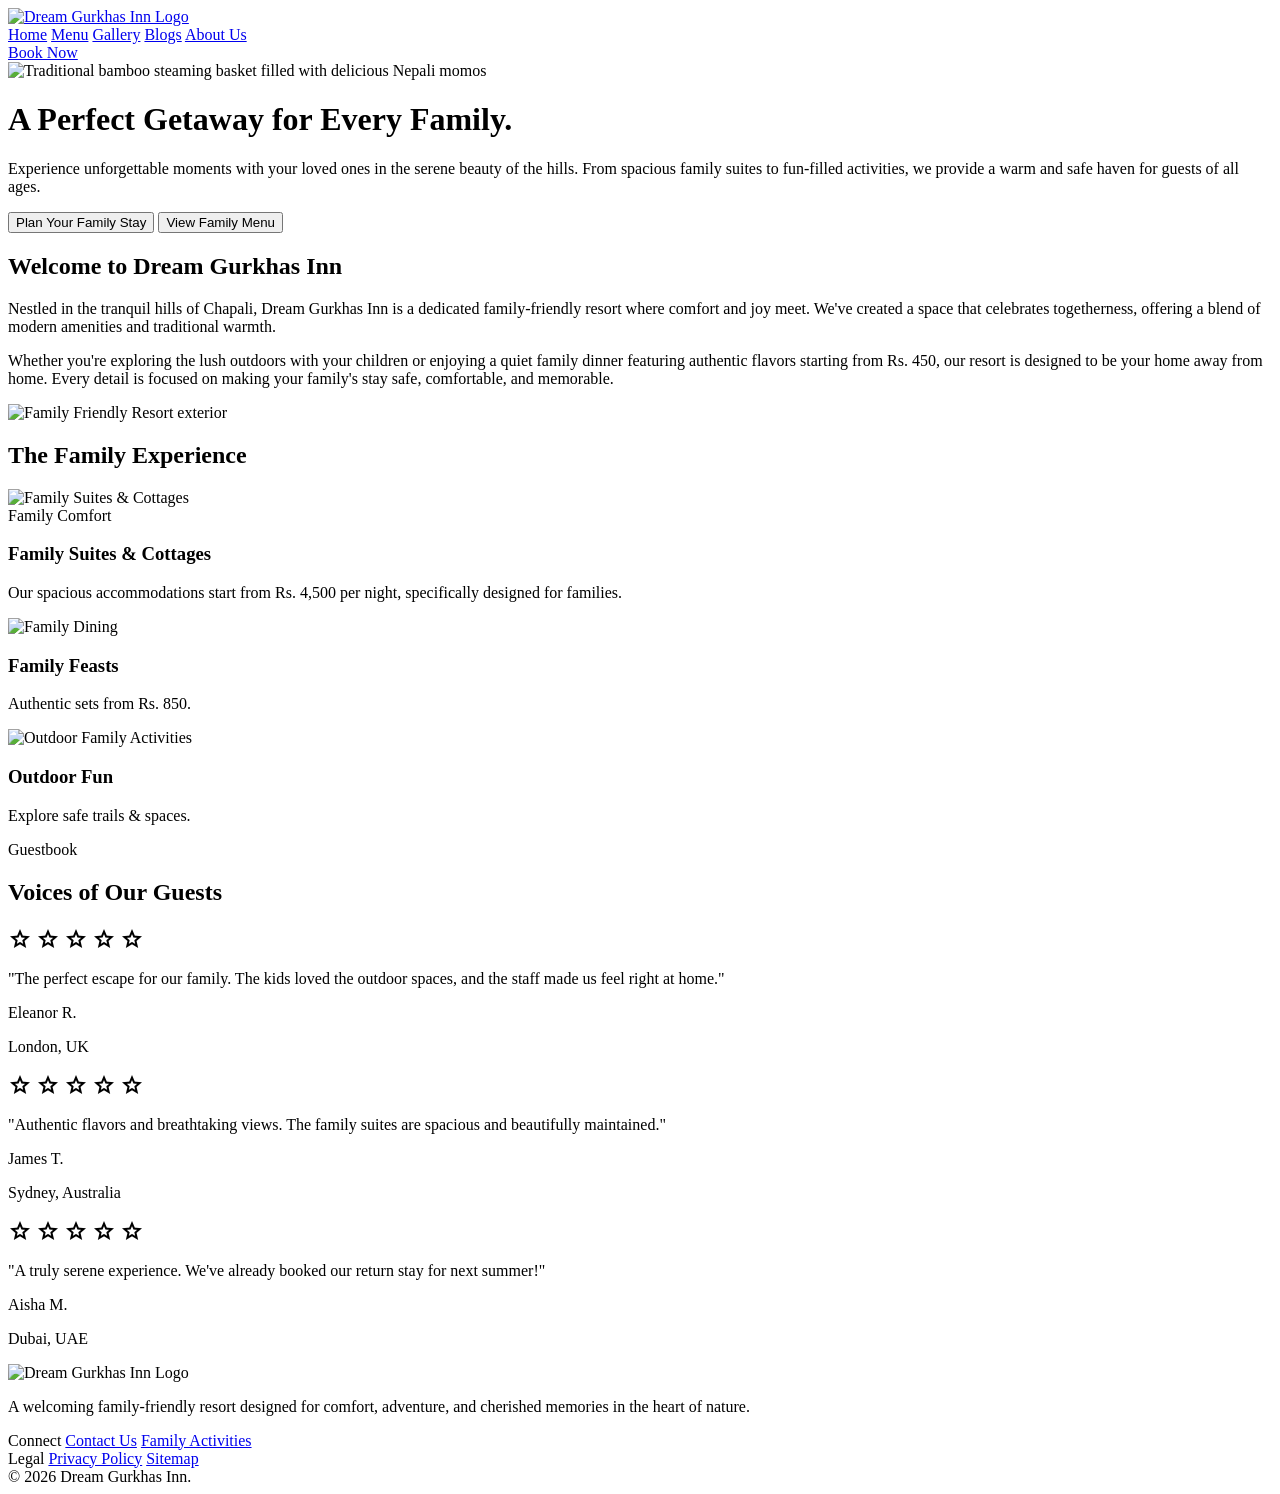
==== index.html @ 06b35e92 "Add files via upload" ====
<!DOCTYPE html><html class="light" lang="en"><head>
<meta name="viewport" content="width=device-width, initial-scale=1.0">
<meta charset="utf-8">
<meta content="width=device-width, initial-scale=1.0" name="viewport">
<title>Dream Gurkhas Inn - Family Friendly Resort</title>
<script src="https://cdn.tailwindcss.com?plugins=forms,container-queries"></script>
<link href="https://fonts.googleapis.com/css2?family=Material+Symbols+Outlined:wght,FILL@100..700,0..1&amp;display=swap" rel="stylesheet">
<link href="https://fonts.googleapis.com/css2?family=Noto+Serif:ital,wght@0,400..800;1,400..800&amp;family=Plus+Jakarta+Sans:ital,wght@0,200..800;1,200..800&amp;display=swap" rel="stylesheet">
<script id="tailwind-config">
  tailwind.config = {
    darkMode: "class",
    theme: {
      extend: {
        "colors": {
                "on-error": "#ffffff",
                "on-tertiary": "#ffffff",
                "secondary-fixed": "#94f990",
                "primary-container": "#1b1b1b",
                "outline": "#7e7576",
                "outline-variant": "#cfc4c5",
                "surface-variant": "#e2e2e2",
                "secondary-fixed-dim": "#78dc77",
                "secondary": "#2E7D32",
                "surface-container": "#eeeeee",
                "surface-bright": "#f9f9f9",
                "tertiary": "#000000",
                "surface-dim": "#dadada",
                "on-tertiary-fixed": "#0b2013",
                "surface-tint": "#2E7D32",
                "on-tertiary-container": "#728977",
                "tertiary-container": "#0b2013",
                "surface": "#f9f9f9",
                "on-primary": "#ffffff",
                "primary-fixed": "#e2e2e2",
                "surface-container-highest": "#e2e2e2",
                "inverse-primary": "#c6c6c6",
                "surface-container-lowest": "#ffffff",
                "on-secondary-fixed": "#002204",
                "on-primary-container": "#848484",
                "on-primary-fixed": "#1b1b1b",
                "on-surface-variant": "#4c4546",
                "on-tertiary-fixed-variant": "#364c3c",
                "on-secondary": "#ffffff",
                "error-container": "#ffdad6",
                "inverse-surface": "#2f3131",
                "on-error-container": "#93000a",
                "primary-fixed-dim": "#c6c6c6",
                "on-surface": "#1a1c1c",
                "on-secondary-fixed-variant": "#005313",
                "primary": "#000000",
                "brand-green": "#2E7D32",
                "background": "#f9f9f9",
                "surface-container-high": "#e8e8e8",
                "on-primary-fixed-variant": "#474747",
                "error": "#ba1a1a",
                "on-secondary-container": "#00731e",
                "surface-container-low": "#f3f3f3",
                "inverse-on-surface": "#f1f1f1",
                "tertiary-fixed-dim": "#b4cdb8",
                "tertiary-fixed": "#d0e9d4",
                "secondary-container": "#91f78e",
                "on-background": "#1a1c1c"
        },
        "borderRadius": {
                "DEFAULT": "0.125rem",
                "lg": "0.25rem",
                "xl": "0.5rem",
                "full": "0.75rem"
        },
        "spacing": {
                "gutter": "24px",
                "container-max": "1200px",
                "margin-desktop": "48px",
                "unit": "8px",
                "section-gap": "80px",
                "margin-mobile": "16px"
        },
        "fontFamily": {
                "body-lg": [
                        "Plus Jakarta Sans"
                ],
                "headline-lg-mobile": [
                        "Noto Serif"
                ],
                "headline-xl-mobile": [
                        "Noto Serif"
                ],
                "label-md": [
                        "Plus Jakarta Sans"
                ],
                "headline-xl": [
                        "Noto Serif"
                ],
                "headline-md": [
                        "Noto Serif"
                ],
                "body-md": [
                        "Plus Jakarta Sans"
                ],
                "headline-lg": [
                        "Noto Serif"
                ]
        },
        "fontSize": {
                "body-lg": [
                        "18px",
                        {
                                "lineHeight": "1.6",
                                "fontWeight": "400"
                        }
                ],
                "headline-lg-mobile": [
                        "28px",
                        {
                                "lineHeight": "1.3",
                                "fontWeight": "600"
                        }
                ],
                "headline-xl-mobile": [
                        "32px",
                        {
                                "lineHeight": "1.2",
                                "fontWeight": "700"
                        }
                ],
                "label-md": [
                        "14px",
                        {
                                "lineHeight": "1.2",
                                "letterSpacing": "0.05em",
                                "fontWeight": "600"
                        }
                ],
                "headline-xl": [
                        "48px",
                        {
                                "lineHeight": "1.2",
                                "letterSpacing": "-0.02em",
                                "fontWeight": "700"
                        }
                ],
                "headline-md": [
                        "24px",
                        {
                                "lineHeight": "1.4",
                                "fontWeight": "600"
                        }
                ],
                "body-md": [
                        "16px",
                        {
                                "lineHeight": "1.6",
                                "fontWeight": "400"
                        }
                ],
                "headline-lg": [
                        "32px",
                        {
                                "lineHeight": "1.3",
                                "fontWeight": "600"
                        }
                ]
        }
},
    },
  }
</script>
</head>
<body class="bg-surface-container-lowest text-on-background antialiased font-body-md text-body-md">
<!-- TopNavBar -->
<nav class="bg-surface-container-lowest/90 dark:bg-inverse-surface/90 backdrop-blur-md sticky top-0 w-full z-50 border-b border-outline-variant/30 shadow-sm dark:shadow-none">
<div class="flex justify-between items-center px-margin-mobile md:px-margin-desktop h-24 w-full max-w-container-max mx-auto gap-8">
<a class="flex items-center" href="index.html">
<img alt="Dream Gurkhas Inn Logo" class="h-20 w-auto object-contain" src="https://lh3.googleusercontent.com/aida-public/[base64]">
</a>
<div class="hidden md:flex items-center space-x-6 ml-auto">
<a class="text-brand-green border-b-2 border-brand-green pb-1 font-bold font-label-md text-label-md uppercase active:scale-95 transition-transform" href="index.html">Home</a>
<a class="text-on-surface-variant dark:text-on-surface px-2 font-label-md text-label-md uppercase hover:text-brand-green transition-colors duration-300 active:scale-95 transition-transform" href="menu.html">Menu</a>
<a class="text-on-surface-variant dark:text-on-surface px-2 font-label-md text-label-md uppercase hover:text-brand-green transition-colors duration-300 active:scale-95 transition-transform" href="gallery.html">Gallery</a>
<a class="text-on-surface-variant dark:text-on-surface px-2 font-label-md text-label-md uppercase hover:text-brand-green transition-colors duration-300 active:scale-95 transition-transform" href="blog.html">Blogs</a>
<a class="text-on-surface-variant dark:text-on-surface px-2 font-label-md text-label-md uppercase hover:text-brand-green transition-colors duration-300 active:scale-95 transition-transform" href="about.html">About Us</a>
</div>
<a href="book-now.html" class="bg-brand-green text-on-primary font-label-md text-label-md uppercase px-6 py-3 rounded-lg hover:opacity-90 transition-all active:scale-95 shadow-[0_4px_20px_rgba(46,125,50,0.2)]">
                Book Now
            </a>
</div>
</nav>
<!-- Hero Section -->
<header class="relative w-full h-[819px] min-h-[600px] flex items-center justify-center overflow-hidden">
<div class="absolute inset-0 z-0">
<img alt="Traditional bamboo steaming basket filled with delicious Nepali momos" class="w-full h-full object-cover" src="https://lh3.googleusercontent.com/aida-public/[base64]">
<div class="absolute inset-0 bg-surface-variant/40 backdrop-blur-[2px]"></div>
</div>
<div class="relative z-10 text-center px-margin-mobile max-w-container-max mx-auto flex flex-col items-center">
<h1 class="font-headline-xl-mobile md:font-headline-xl text-primary mb-6 max-w-3xl drop-shadow-[0_4px_20px_rgba(255,255,255,0.8)]">
                A Perfect Getaway for Every Family.
            </h1>
<p class="font-body-lg text-body-lg text-primary max-w-2xl mb-8 drop-shadow-[0_2px_10px_rgba(255,255,255,0.8)]">
                Experience unforgettable moments with your loved ones in the serene beauty of the hills. From spacious family suites to fun-filled activities, we provide a warm and safe haven for guests of all ages.
            </p>
<div class="flex flex-col sm:flex-row gap-4">
<button class="bg-brand-green text-on-primary px-8 py-3 rounded-lg font-label-md text-label-md uppercase hover:opacity-90 transition-all shadow-[0_8px_30px_rgba(46,125,50,0.3)]">
                    Plan Your Family Stay
                </button>
<button class="border-2 border-brand-green text-brand-green px-8 py-3 rounded-lg font-label-md text-label-md uppercase hover:bg-brand-green hover:text-on-primary transition-all bg-surface-container-lowest/50 backdrop-blur-sm">
                    View Family Menu
                </button>
</div>
</div>
</header>
<!-- Intro Section -->
<section class="py-section-gap px-margin-mobile md:px-margin-desktop bg-surface-container-lowest relative overflow-hidden">
<div class="absolute top-0 left-0 w-full h-px bg-gradient-to-r from-transparent via-brand-green/30 to-transparent"></div>
<div class="absolute -right-20 top-20 w-64 h-64 bg-brand-green/5 rounded-full blur-3xl"></div>
<div class="max-w-container-max mx-auto grid grid-cols-1 lg:grid-cols-2 gap-section-gap items-center">
<div>
<h2 class="font-headline-xl text-headline-xl text-primary mb-6">Welcome to Dream Gurkhas Inn</h2>
<p class="font-body-lg text-body-lg text-on-surface-variant mb-6">
                    Nestled in the tranquil hills of Chapali, Dream Gurkhas Inn is a dedicated family-friendly resort where comfort and joy meet. We've created a space that celebrates togetherness, offering a blend of modern amenities and traditional warmth.
                </p>
<p class="font-body-md text-body-md text-on-surface-variant mb-8">
                    Whether you're exploring the lush outdoors with your children or enjoying a quiet family dinner featuring authentic flavors starting from <span class="font-bold text-brand-green">Rs. 450</span>, our resort is designed to be your home away from home. Every detail is focused on making your family's stay safe, comfortable, and memorable.
                </p>

</div>
<div class="relative">
<div class="absolute -inset-4 bg-brand-green/10 rounded-xl rotate-3 opacity-50 z-0"></div>
<img alt="Family Friendly Resort exterior" class="relative z-10 w-full h-[500px] object-cover rounded-xl shadow-[0_20px_40px_rgba(0,0,0,0.1)] border border-brand-green/10" src="https://lh3.googleusercontent.com/aida-public/[base64]">
</div>
</div>
</section>
<!-- Bento Highlights Section -->
<section class="py-section-gap px-margin-mobile md:px-margin-desktop bg-surface-container-low/30">
<div class="max-w-container-max mx-auto">
<div class="text-center mb-12">
<h2 class="font-headline-xl text-headline-xl text-primary mb-4">The Family Experience</h2>
<div class="flex justify-center items-center gap-2">
<div class="w-3 h-3 rounded-full bg-brand-green"></div>
<div class="w-2 h-2 rounded-full bg-outline-variant"></div>
<div class="w-2 h-2 rounded-full bg-outline-variant"></div>
</div>
</div>
<div class="grid grid-cols-1 md:grid-cols-3 gap-gutter auto-rows-[300px]">
<!-- Highlight 1: Rooms (Large) -->
<div class="md:col-span-2 md:row-span-2 relative rounded-xl overflow-hidden group shadow-[0_20px_40px_rgba(0,0,0,0.05)] bg-surface-container-low border border-outline-variant/30">
<img alt="Family Suites &amp; Cottages" class="w-full h-full object-cover transition-transform duration-700 group-hover:scale-105" src="https://lh3.googleusercontent.com/aida-public/[base64]">
<div class="absolute inset-0 bg-gradient-to-t from-surface-container-lowest/95 via-surface-container-lowest/20 to-transparent"></div>
<div class="absolute bottom-0 left-0 p-8 w-full">
<div class="inline-block bg-brand-green/10 border border-brand-green/20 backdrop-blur-md px-3 py-1 rounded font-label-md text-label-md uppercase text-brand-green mb-3">Family Comfort</div>
<h3 class="font-headline-md text-headline-md text-on-surface mb-2">Family Suites &amp; Cottages</h3>
<p class="font-body-md text-body-md text-on-surface-variant max-w-md hidden sm:block">Our spacious accommodations start from <span class="font-bold">Rs. 4,500</span> per night, specifically designed for families.</p>
</div>
</div>
<!-- Highlight 2: Dining -->
<div class="relative rounded-xl overflow-hidden group shadow-[0_20px_40px_rgba(0,0,0,0.05)] bg-surface-container-low border border-outline-variant/30">
<img alt="Family Dining" class="w-full h-full object-cover transition-transform duration-700 group-hover:scale-105" src="https://lh3.googleusercontent.com/aida-public/[base64]">
<div class="absolute inset-0 bg-gradient-to-t from-surface-container-lowest/95 to-transparent"></div>
<div class="absolute bottom-0 left-0 p-6">
<h3 class="font-headline-md text-headline-md text-on-surface mb-1">Family Feasts</h3>
<p class="font-body-md text-body-md text-on-surface-variant">Authentic sets from Rs. 850.</p>
</div>
</div>
<!-- Highlight 3: Nature -->
<div class="relative rounded-xl overflow-hidden group shadow-[0_20px_40px_rgba(0,0,0,0.05)] bg-surface-container-low border border-outline-variant/30">
<img alt="Outdoor Family Activities" class="w-full h-full object-cover transition-transform duration-700 group-hover:scale-105" src="https://lh3.googleusercontent.com/aida-public/[base64]">
<div class="absolute inset-0 bg-gradient-to-t from-surface-container-lowest/95 to-transparent"></div>
<div class="absolute bottom-0 left-0 p-6">
<h3 class="font-headline-md text-headline-md text-on-surface mb-1">Outdoor Fun</h3>
<p class="font-body-md text-body-md text-on-surface-variant">Explore safe trails &amp; spaces.</p>
</div>
</div>
</div>
</div>
</section>
<!-- Footer -->
<section class="py-section-gap px-margin-mobile md:px-margin-desktop bg-surface-container-lowest">
<div class="max-w-container-max mx-auto">
<div class="text-center mb-12">
<div class="inline-block bg-brand-green/10 border border-brand-green/20 px-3 py-1 rounded font-label-md text-label-md uppercase text-brand-green mb-4">Guestbook</div>
<h2 class="font-headline-xl text-headline-xl text-primary">Voices of Our Guests</h2>
</div>
<div class="grid grid-cols-1 md:grid-cols-3 gap-gutter">
<!-- Testimonial 1 -->
<div class="p-8 rounded-xl bg-surface-container-low/30 border border-outline-variant/30 flex flex-col gap-4">
<div class="flex text-brand-green">
<span class="material-symbols-outlined">star</span>
<span class="material-symbols-outlined">star</span>
<span class="material-symbols-outlined">star</span>
<span class="material-symbols-outlined">star</span>
<span class="material-symbols-outlined">star</span>
</div>
<p class="font-body-lg text-body-lg text-on-surface-variant italic">"The perfect escape for our family. The kids loved the outdoor spaces, and the staff made us feel right at home."</p>
<div class="mt-auto">
<p class="font-bold text-on-surface">Eleanor R.</p>
<p class="text-label-md text-on-surface-variant opacity-70">London, UK</p>
</div>
</div>
<!-- Testimonial 2 -->
<div class="p-8 rounded-xl bg-surface-container-low/30 border border-outline-variant/30 flex flex-col gap-4">
<div class="flex text-brand-green">
<span class="material-symbols-outlined">star</span>
<span class="material-symbols-outlined">star</span>
<span class="material-symbols-outlined">star</span>
<span class="material-symbols-outlined">star</span>
<span class="material-symbols-outlined">star</span>
</div>
<p class="font-body-lg text-body-lg text-on-surface-variant italic">"Authentic flavors and breathtaking views. The family suites are spacious and beautifully maintained."</p>
<div class="mt-auto">
<p class="font-bold text-on-surface">James T.</p>
<p class="text-label-md text-on-surface-variant opacity-70">Sydney, Australia</p>
</div>
</div>
<!-- Testimonial 3 -->
<div class="p-8 rounded-xl bg-surface-container-low/30 border border-outline-variant/30 flex flex-col gap-4">
<div class="flex text-brand-green">
<span class="material-symbols-outlined">star</span>
<span class="material-symbols-outlined">star</span>
<span class="material-symbols-outlined">star</span>
<span class="material-symbols-outlined">star</span>
<span class="material-symbols-outlined">star</span>
</div>
<p class="font-body-lg text-body-lg text-on-surface-variant italic">"A truly serene experience. We've already booked our return stay for next summer!"</p>
<div class="mt-auto">
<p class="font-bold text-on-surface">Aisha M.</p>
<p class="text-label-md text-on-surface-variant opacity-70">Dubai, UAE</p>
</div>
</div>
</div>
</div>
</section><footer class="bg-surface-container-low dark:bg-surface-container-lowest w-full border-t border-outline-variant/20">
<div class="grid grid-cols-1 md:grid-cols-4 gap-gutter py-section-gap px-margin-mobile md:px-margin-desktop max-w-container-max mx-auto">
<div class="md:col-span-1">
<div class="mb-6">
<img alt="Dream Gurkhas Inn Logo" class="h-20 w-auto object-contain brightness-0 dark:brightness-100" src="https://lh3.googleusercontent.com/aida-public/[base64]">
</div>
<p class="font-body-md text-body-md text-on-surface-variant dark:text-on-surface-variant mb-6">
                    A welcoming family-friendly resort designed for comfort, adventure, and cherished memories in the heart of nature.
                </p>
</div>
<div class="md:col-span-3 flex flex-col md:flex-row justify-end gap-12 font-label-md text-label-md uppercase">
<div class="flex flex-col space-y-4">
<span class="text-brand-green font-bold mb-2">Connect</span>
<a class="text-on-surface-variant hover:text-brand-green underline transition-all opacity-80 hover:opacity-100" href="#">Contact Us</a>
<a class="text-on-surface-variant hover:text-brand-green underline transition-all opacity-80 hover:opacity-100" href="#">Family Activities</a>
</div>
<div class="flex flex-col space-y-4">
<span class="text-brand-green font-bold mb-2">Legal</span>
<a class="text-on-surface-variant hover:text-brand-green underline transition-all opacity-80 hover:opacity-100" href="#">Privacy Policy</a>
<a class="text-on-surface-variant hover:text-brand-green underline transition-all opacity-80 hover:opacity-100" href="#">Sitemap</a>
</div>
</div>
</div>
<div class="border-t border-outline-variant/20 py-6 px-margin-mobile md:px-margin-desktop text-center font-body-md text-body-md text-on-surface-variant">
            © 2026 Dream Gurkhas Inn.&nbsp;</div>
</footer>




</body></html>
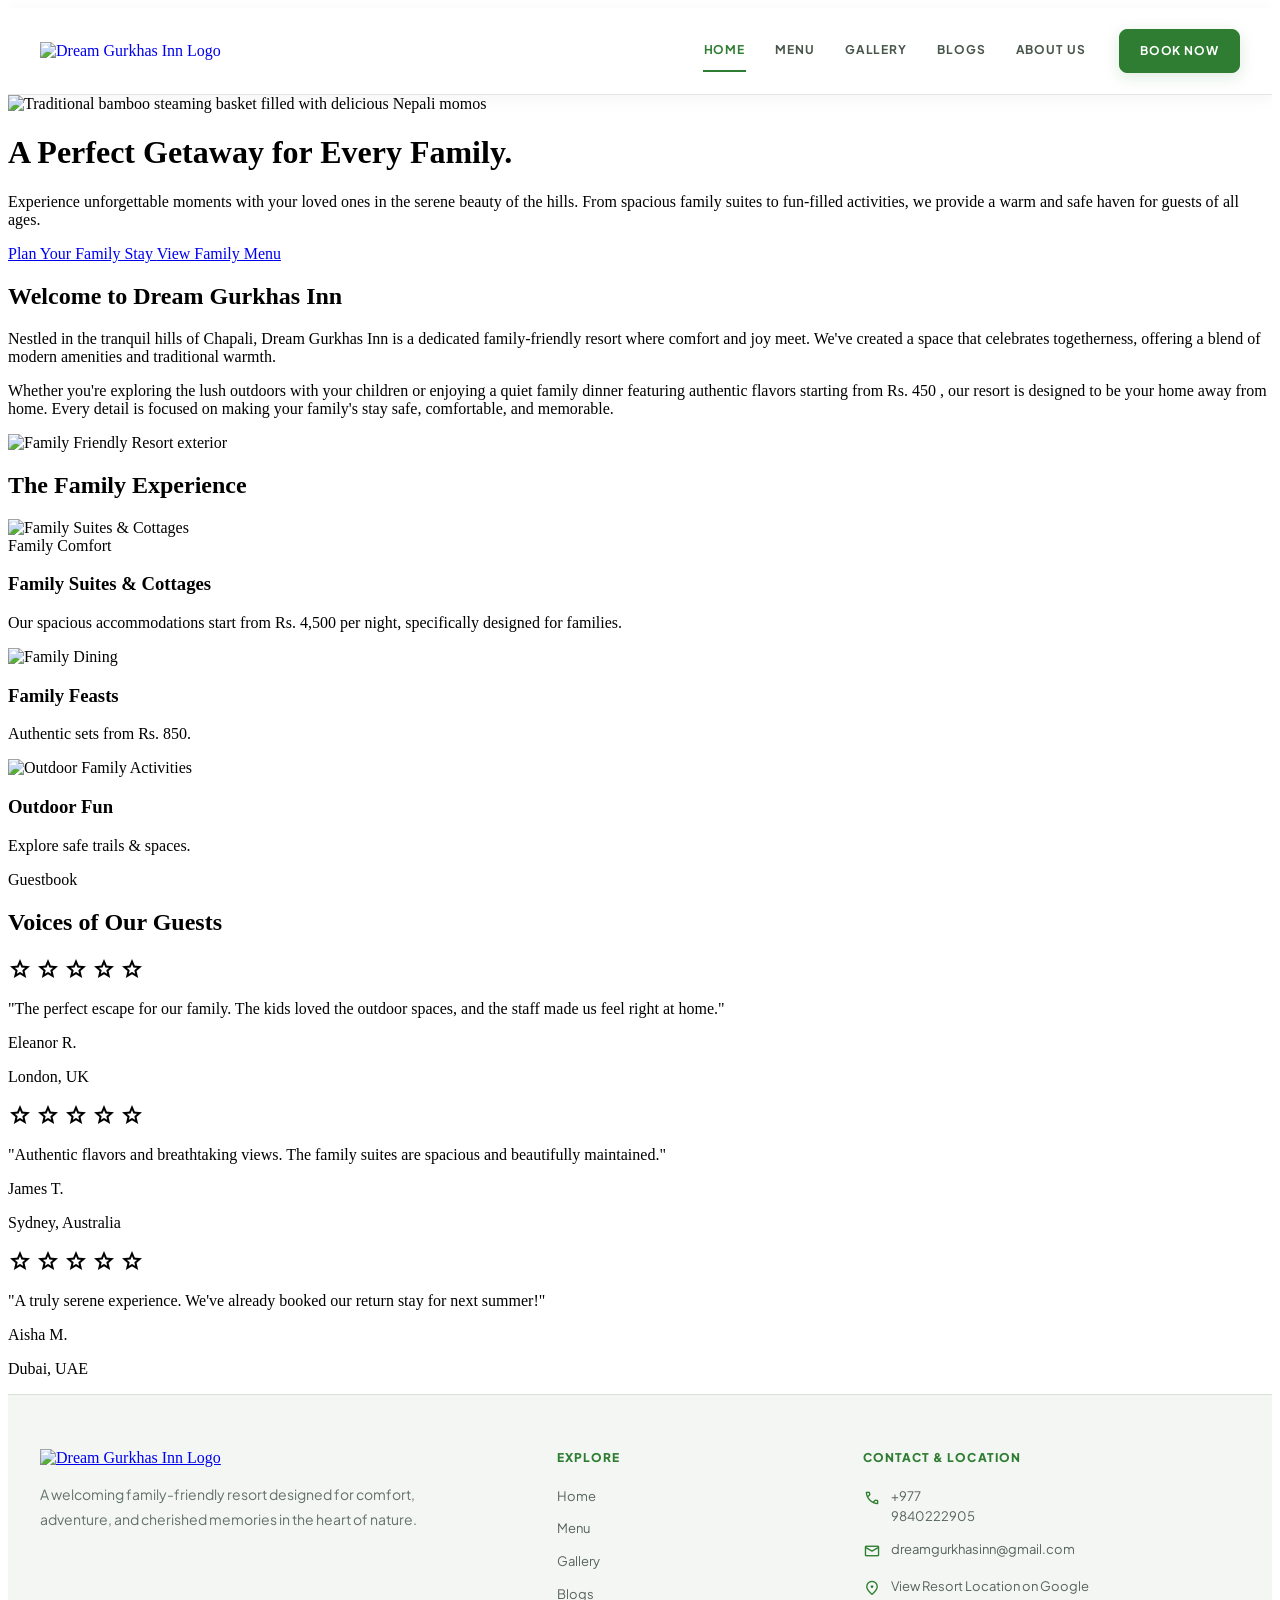
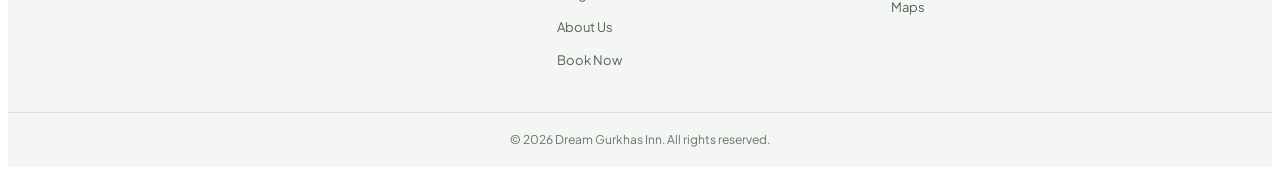
==== commit aa01da52: "Add files via upload" ====
--- a/index.html
+++ b/index.html
@@ -1,12 +1,17 @@
-<!DOCTYPE html><html class="light" lang="en"><head>
-<meta name="viewport" content="width=device-width, initial-scale=1.0">
-<meta charset="utf-8">
-<meta content="width=device-width, initial-scale=1.0" name="viewport">
-<title>Dream Gurkhas Inn - Family Friendly Resort</title>
-<script src="https://cdn.tailwindcss.com?plugins=forms,container-queries"></script>
-<link href="https://fonts.googleapis.com/css2?family=Material+Symbols+Outlined:wght,FILL@100..700,0..1&amp;display=swap" rel="stylesheet">
-<link href="https://fonts.googleapis.com/css2?family=Noto+Serif:ital,wght@0,400..800;1,400..800&amp;family=Plus+Jakarta+Sans:ital,wght@0,200..800;1,200..800&amp;display=swap" rel="stylesheet">
-<script id="tailwind-config">
+<!DOCTYPE html>
+<!DOCTYPE html>
+<html class="light" lang="en">
+ <head>
+  <meta charset="utf-8"/>
+  <meta content="width=device-width, initial-scale=1.0" name="viewport"/>
+  <title>
+   Dream Gurkhas Inn - Family Friendly Resort
+  </title>
+  <script src="https://cdn.tailwindcss.com?plugins=forms,container-queries">
+  </script>
+  <link href="https://fonts.googleapis.com/css2?family=Material+Symbols+Outlined:wght,FILL@100..700,0..1&amp;display=swap" rel="stylesheet"/>
+  <link href="https://fonts.googleapis.com/css2?family=Noto+Serif:ital,wght@0,400..800;1,400..800&amp;family=Plus+Jakarta+Sans:ital,wght@0,200..800;1,200..800&amp;display=swap" rel="stylesheet"/>
+  <script id="tailwind-config">
   tailwind.config = {
     darkMode: "class",
     theme: {
@@ -165,196 +170,340 @@
     },
   }
 </script>
-</head>
-<body class="bg-surface-container-lowest text-on-background antialiased font-body-md text-body-md">
-<!-- TopNavBar -->
-<nav class="bg-surface-container-lowest/90 dark:bg-inverse-surface/90 backdrop-blur-md sticky top-0 w-full z-50 border-b border-outline-variant/30 shadow-sm dark:shadow-none">
-<div class="flex justify-between items-center px-margin-mobile md:px-margin-desktop h-24 w-full max-w-container-max mx-auto gap-8">
-<a class="flex items-center" href="index.html">
-<img alt="Dream Gurkhas Inn Logo" class="h-20 w-auto object-contain" src="https://lh3.googleusercontent.com/aida-public/[base64]">
-</a>
-<div class="hidden md:flex items-center space-x-6 ml-auto">
-<a class="text-brand-green border-b-2 border-brand-green pb-1 font-bold font-label-md text-label-md uppercase active:scale-95 transition-transform" href="index.html">Home</a>
-<a class="text-on-surface-variant dark:text-on-surface px-2 font-label-md text-label-md uppercase hover:text-brand-green transition-colors duration-300 active:scale-95 transition-transform" href="menu.html">Menu</a>
-<a class="text-on-surface-variant dark:text-on-surface px-2 font-label-md text-label-md uppercase hover:text-brand-green transition-colors duration-300 active:scale-95 transition-transform" href="gallery.html">Gallery</a>
-<a class="text-on-surface-variant dark:text-on-surface px-2 font-label-md text-label-md uppercase hover:text-brand-green transition-colors duration-300 active:scale-95 transition-transform" href="blog.html">Blogs</a>
-<a class="text-on-surface-variant dark:text-on-surface px-2 font-label-md text-label-md uppercase hover:text-brand-green transition-colors duration-300 active:scale-95 transition-transform" href="about.html">About Us</a>
-</div>
-<a href="book-now.html" class="bg-brand-green text-on-primary font-label-md text-label-md uppercase px-6 py-3 rounded-lg hover:opacity-90 transition-all active:scale-95 shadow-[0_4px_20px_rgba(46,125,50,0.2)]">
-                Book Now
-            </a>
-</div>
-</nav>
-<!-- Hero Section -->
-<header class="relative w-full h-[819px] min-h-[600px] flex items-center justify-center overflow-hidden">
-<div class="absolute inset-0 z-0">
-<img alt="Traditional bamboo steaming basket filled with delicious Nepali momos" class="w-full h-full object-cover" src="https://lh3.googleusercontent.com/aida-public/[base64]">
-<div class="absolute inset-0 bg-surface-variant/40 backdrop-blur-[2px]"></div>
-</div>
-<div class="relative z-10 text-center px-margin-mobile max-w-container-max mx-auto flex flex-col items-center">
-<h1 class="font-headline-xl-mobile md:font-headline-xl text-primary mb-6 max-w-3xl drop-shadow-[0_4px_20px_rgba(255,255,255,0.8)]">
-                A Perfect Getaway for Every Family.
-            </h1>
-<p class="font-body-lg text-body-lg text-primary max-w-2xl mb-8 drop-shadow-[0_2px_10px_rgba(255,255,255,0.8)]">
-                Experience unforgettable moments with your loved ones in the serene beauty of the hills. From spacious family suites to fun-filled activities, we provide a warm and safe haven for guests of all ages.
-            </p>
-<div class="flex flex-col sm:flex-row gap-4">
-<button class="bg-brand-green text-on-primary px-8 py-3 rounded-lg font-label-md text-label-md uppercase hover:opacity-90 transition-all shadow-[0_8px_30px_rgba(46,125,50,0.3)]">
-                    Plan Your Family Stay
-                </button>
-<button class="border-2 border-brand-green text-brand-green px-8 py-3 rounded-lg font-label-md text-label-md uppercase hover:bg-brand-green hover:text-on-primary transition-all bg-surface-container-lowest/50 backdrop-blur-sm">
-                    View Family Menu
-                </button>
-</div>
-</div>
-</header>
-<!-- Intro Section -->
-<section class="py-section-gap px-margin-mobile md:px-margin-desktop bg-surface-container-lowest relative overflow-hidden">
-<div class="absolute top-0 left-0 w-full h-px bg-gradient-to-r from-transparent via-brand-green/30 to-transparent"></div>
-<div class="absolute -right-20 top-20 w-64 h-64 bg-brand-green/5 rounded-full blur-3xl"></div>
-<div class="max-w-container-max mx-auto grid grid-cols-1 lg:grid-cols-2 gap-section-gap items-center">
-<div>
-<h2 class="font-headline-xl text-headline-xl text-primary mb-6">Welcome to Dream Gurkhas Inn</h2>
-<p class="font-body-lg text-body-lg text-on-surface-variant mb-6">
-                    Nestled in the tranquil hills of Chapali, Dream Gurkhas Inn is a dedicated family-friendly resort where comfort and joy meet. We've created a space that celebrates togetherness, offering a blend of modern amenities and traditional warmth.
-                </p>
-<p class="font-body-md text-body-md text-on-surface-variant mb-8">
-                    Whether you're exploring the lush outdoors with your children or enjoying a quiet family dinner featuring authentic flavors starting from <span class="font-bold text-brand-green">Rs. 450</span>, our resort is designed to be your home away from home. Every detail is focused on making your family's stay safe, comfortable, and memorable.
-                </p>
-
-</div>
-<div class="relative">
-<div class="absolute -inset-4 bg-brand-green/10 rounded-xl rotate-3 opacity-50 z-0"></div>
-<img alt="Family Friendly Resort exterior" class="relative z-10 w-full h-[500px] object-cover rounded-xl shadow-[0_20px_40px_rgba(0,0,0,0.1)] border border-brand-green/10" src="https://lh3.googleusercontent.com/aida-public/[base64]">
-</div>
-</div>
-</section>
-<!-- Bento Highlights Section -->
-<section class="py-section-gap px-margin-mobile md:px-margin-desktop bg-surface-container-low/30">
-<div class="max-w-container-max mx-auto">
-<div class="text-center mb-12">
-<h2 class="font-headline-xl text-headline-xl text-primary mb-4">The Family Experience</h2>
-<div class="flex justify-center items-center gap-2">
-<div class="w-3 h-3 rounded-full bg-brand-green"></div>
-<div class="w-2 h-2 rounded-full bg-outline-variant"></div>
-<div class="w-2 h-2 rounded-full bg-outline-variant"></div>
-</div>
-</div>
-<div class="grid grid-cols-1 md:grid-cols-3 gap-gutter auto-rows-[300px]">
-<!-- Highlight 1: Rooms (Large) -->
-<div class="md:col-span-2 md:row-span-2 relative rounded-xl overflow-hidden group shadow-[0_20px_40px_rgba(0,0,0,0.05)] bg-surface-container-low border border-outline-variant/30">
-<img alt="Family Suites &amp; Cottages" class="w-full h-full object-cover transition-transform duration-700 group-hover:scale-105" src="https://lh3.googleusercontent.com/aida-public/[base64]">
-<div class="absolute inset-0 bg-gradient-to-t from-surface-container-lowest/95 via-surface-container-lowest/20 to-transparent"></div>
-<div class="absolute bottom-0 left-0 p-8 w-full">
-<div class="inline-block bg-brand-green/10 border border-brand-green/20 backdrop-blur-md px-3 py-1 rounded font-label-md text-label-md uppercase text-brand-green mb-3">Family Comfort</div>
-<h3 class="font-headline-md text-headline-md text-on-surface mb-2">Family Suites &amp; Cottages</h3>
-<p class="font-body-md text-body-md text-on-surface-variant max-w-md hidden sm:block">Our spacious accommodations start from <span class="font-bold">Rs. 4,500</span> per night, specifically designed for families.</p>
-</div>
-</div>
-<!-- Highlight 2: Dining -->
-<div class="relative rounded-xl overflow-hidden group shadow-[0_20px_40px_rgba(0,0,0,0.05)] bg-surface-container-low border border-outline-variant/30">
-<img alt="Family Dining" class="w-full h-full object-cover transition-transform duration-700 group-hover:scale-105" src="https://lh3.googleusercontent.com/aida-public/[base64]">
-<div class="absolute inset-0 bg-gradient-to-t from-surface-container-lowest/95 to-transparent"></div>
-<div class="absolute bottom-0 left-0 p-6">
-<h3 class="font-headline-md text-headline-md text-on-surface mb-1">Family Feasts</h3>
-<p class="font-body-md text-body-md text-on-surface-variant">Authentic sets from Rs. 850.</p>
-</div>
-</div>
-<!-- Highlight 3: Nature -->
-<div class="relative rounded-xl overflow-hidden group shadow-[0_20px_40px_rgba(0,0,0,0.05)] bg-surface-container-low border border-outline-variant/30">
-<img alt="Outdoor Family Activities" class="w-full h-full object-cover transition-transform duration-700 group-hover:scale-105" src="https://lh3.googleusercontent.com/aida-public/[base64]">
-<div class="absolute inset-0 bg-gradient-to-t from-surface-container-lowest/95 to-transparent"></div>
-<div class="absolute bottom-0 left-0 p-6">
-<h3 class="font-headline-md text-headline-md text-on-surface mb-1">Outdoor Fun</h3>
-<p class="font-body-md text-body-md text-on-surface-variant">Explore safe trails &amp; spaces.</p>
-</div>
-</div>
-</div>
-</div>
-</section>
-<!-- Footer -->
-<section class="py-section-gap px-margin-mobile md:px-margin-desktop bg-surface-container-lowest">
-<div class="max-w-container-max mx-auto">
-<div class="text-center mb-12">
-<div class="inline-block bg-brand-green/10 border border-brand-green/20 px-3 py-1 rounded font-label-md text-label-md uppercase text-brand-green mb-4">Guestbook</div>
-<h2 class="font-headline-xl text-headline-xl text-primary">Voices of Our Guests</h2>
-</div>
-<div class="grid grid-cols-1 md:grid-cols-3 gap-gutter">
-<!-- Testimonial 1 -->
-<div class="p-8 rounded-xl bg-surface-container-low/30 border border-outline-variant/30 flex flex-col gap-4">
-<div class="flex text-brand-green">
-<span class="material-symbols-outlined">star</span>
-<span class="material-symbols-outlined">star</span>
-<span class="material-symbols-outlined">star</span>
-<span class="material-symbols-outlined">star</span>
-<span class="material-symbols-outlined">star</span>
-</div>
-<p class="font-body-lg text-body-lg text-on-surface-variant italic">"The perfect escape for our family. The kids loved the outdoor spaces, and the staff made us feel right at home."</p>
-<div class="mt-auto">
-<p class="font-bold text-on-surface">Eleanor R.</p>
-<p class="text-label-md text-on-surface-variant opacity-70">London, UK</p>
-</div>
-</div>
-<!-- Testimonial 2 -->
-<div class="p-8 rounded-xl bg-surface-container-low/30 border border-outline-variant/30 flex flex-col gap-4">
-<div class="flex text-brand-green">
-<span class="material-symbols-outlined">star</span>
-<span class="material-symbols-outlined">star</span>
-<span class="material-symbols-outlined">star</span>
-<span class="material-symbols-outlined">star</span>
-<span class="material-symbols-outlined">star</span>
-</div>
-<p class="font-body-lg text-body-lg text-on-surface-variant italic">"Authentic flavors and breathtaking views. The family suites are spacious and beautifully maintained."</p>
-<div class="mt-auto">
-<p class="font-bold text-on-surface">James T.</p>
-<p class="text-label-md text-on-surface-variant opacity-70">Sydney, Australia</p>
-</div>
-</div>
-<!-- Testimonial 3 -->
-<div class="p-8 rounded-xl bg-surface-container-low/30 border border-outline-variant/30 flex flex-col gap-4">
-<div class="flex text-brand-green">
-<span class="material-symbols-outlined">star</span>
-<span class="material-symbols-outlined">star</span>
-<span class="material-symbols-outlined">star</span>
-<span class="material-symbols-outlined">star</span>
-<span class="material-symbols-outlined">star</span>
-</div>
-<p class="font-body-lg text-body-lg text-on-surface-variant italic">"A truly serene experience. We've already booked our return stay for next summer!"</p>
-<div class="mt-auto">
-<p class="font-bold text-on-surface">Aisha M.</p>
-<p class="text-label-md text-on-surface-variant opacity-70">Dubai, UAE</p>
-</div>
-</div>
-</div>
-</div>
-</section><footer class="bg-surface-container-low dark:bg-surface-container-lowest w-full border-t border-outline-variant/20">
-<div class="grid grid-cols-1 md:grid-cols-4 gap-gutter py-section-gap px-margin-mobile md:px-margin-desktop max-w-container-max mx-auto">
-<div class="md:col-span-1">
-<div class="mb-6">
-<img alt="Dream Gurkhas Inn Logo" class="h-20 w-auto object-contain brightness-0 dark:brightness-100" src="https://lh3.googleusercontent.com/aida-public/[base64]">
-</div>
-<p class="font-body-md text-body-md text-on-surface-variant dark:text-on-surface-variant mb-6">
-                    A welcoming family-friendly resort designed for comfort, adventure, and cherished memories in the heart of nature.
-                </p>
-</div>
-<div class="md:col-span-3 flex flex-col md:flex-row justify-end gap-12 font-label-md text-label-md uppercase">
-<div class="flex flex-col space-y-4">
-<span class="text-brand-green font-bold mb-2">Connect</span>
-<a class="text-on-surface-variant hover:text-brand-green underline transition-all opacity-80 hover:opacity-100" href="#">Contact Us</a>
-<a class="text-on-surface-variant hover:text-brand-green underline transition-all opacity-80 hover:opacity-100" href="#">Family Activities</a>
-</div>
-<div class="flex flex-col space-y-4">
-<span class="text-brand-green font-bold mb-2">Legal</span>
-<a class="text-on-surface-variant hover:text-brand-green underline transition-all opacity-80 hover:opacity-100" href="#">Privacy Policy</a>
-<a class="text-on-surface-variant hover:text-brand-green underline transition-all opacity-80 hover:opacity-100" href="#">Sitemap</a>
-</div>
-</div>
-</div>
-<div class="border-t border-outline-variant/20 py-6 px-margin-mobile md:px-margin-desktop text-center font-body-md text-body-md text-on-surface-variant">
-            © 2026 Dream Gurkhas Inn.&nbsp;</div>
-</footer>
-
-
-
-
-</body></html>+  <link href="assets/site.css" rel="stylesheet"/>
+ </head>
+ <body class="bg-surface-container-lowest text-on-background antialiased font-body-md text-body-md">
+  <!-- TopNavBar -->
+  <header class="dgi-site-header">
+   <div class="dgi-header-inner">
+    <a aria-label="Dream Gurkhas Inn home" class="dgi-brand" href="index.html">
+     <img alt="Dream Gurkhas Inn Logo" src="https://lh3.googleusercontent.com/aida-public/[base64]"/>
+    </a>
+    <button aria-controls="dgi-primary-nav" aria-expanded="false" aria-label="Open navigation" class="dgi-menu-toggle" type="button">
+     <span aria-hidden="true" class="material-symbols-outlined">
+      menu
+     </span>
+    </button>
+    <nav aria-label="Main navigation" class="dgi-primary-nav" id="dgi-primary-nav">
+     <a aria-current="page" data-page="index.html" href="index.html">
+      Home
+     </a>
+     <a data-page="menu.html" href="menu.html">
+      Menu
+     </a>
+     <a data-page="gallery.html" href="gallery.html">
+      Gallery
+     </a>
+     <a data-page="blog.html" href="blog.html">
+      Blogs
+     </a>
+     <a data-page="about.html" href="about.html">
+      About Us
+     </a>
+     <a class="dgi-nav-book" data-page="book-now.html" href="book-now.html">
+      Book Now
+     </a>
+    </nav>
+   </div>
+  </header>
+  <!-- Hero Section -->
+  <header class="relative w-full h-[819px] min-h-[600px] flex items-center justify-center overflow-hidden">
+   <div class="absolute inset-0 z-0">
+    <img alt="Traditional bamboo steaming basket filled with delicious Nepali momos" class="w-full h-full object-cover" src="https://lh3.googleusercontent.com/aida-public/[base64]"/>
+    <div class="absolute inset-0 bg-surface-variant/40 backdrop-blur-[2px]">
+    </div>
+   </div>
+   <div class="relative z-10 text-center px-margin-mobile max-w-container-max mx-auto flex flex-col items-center">
+    <h1 class="font-headline-xl-mobile md:font-headline-xl text-primary mb-6 max-w-3xl drop-shadow-[0_4px_20px_rgba(255,255,255,0.8)]">
+     A Perfect Getaway for Every Family.
+    </h1>
+    <p class="font-body-lg text-body-lg text-primary max-w-2xl mb-8 drop-shadow-[0_2px_10px_rgba(255,255,255,0.8)]">
+     Experience unforgettable moments with your loved ones in the serene beauty of the hills. From spacious family suites to fun-filled activities, we provide a warm and safe haven for guests of all ages.
+    </p>
+    <div class="flex flex-col sm:flex-row gap-4">
+     <a aria-label="Plan your family stay - Book Now" class="bg-brand-green text-on-primary px-8 py-3 rounded-lg font-label-md text-label-md uppercase hover:opacity-90 transition-all shadow-[0_8px_30px_rgba(46,125,50,0.3)]" href="book-now.html">
+      Plan Your Family Stay
+     </a>
+     <a aria-label="View family menu" class="border-2 border-brand-green text-brand-green px-8 py-3 rounded-lg font-label-md text-label-md uppercase hover:bg-brand-green hover:text-on-primary transition-all bg-surface-container-lowest/50 backdrop-blur-sm" href="menu.html">
+      View Family Menu
+     </a>
+    </div>
+   </div>
+  </header>
+  <!-- Intro Section -->
+  <section class="py-section-gap px-margin-mobile md:px-margin-desktop bg-surface-container-lowest relative overflow-hidden">
+   <div class="absolute top-0 left-0 w-full h-px bg-gradient-to-r from-transparent via-brand-green/30 to-transparent">
+   </div>
+   <div class="absolute -right-20 top-20 w-64 h-64 bg-brand-green/5 rounded-full blur-3xl">
+   </div>
+   <div class="max-w-container-max mx-auto grid grid-cols-1 lg:grid-cols-2 gap-section-gap items-center">
+    <div>
+     <h2 class="font-headline-xl text-headline-xl text-primary mb-6">
+      Welcome to Dream Gurkhas Inn
+     </h2>
+     <p class="font-body-lg text-body-lg text-on-surface-variant mb-6">
+      Nestled in the tranquil hills of Chapali, Dream Gurkhas Inn is a dedicated family-friendly resort where comfort and joy meet. We've created a space that celebrates togetherness, offering a blend of modern amenities and traditional warmth.
+     </p>
+     <p class="font-body-md text-body-md text-on-surface-variant mb-8">
+      Whether you're exploring the lush outdoors with your children or enjoying a quiet family dinner featuring authentic flavors starting from
+      <span class="font-bold text-brand-green">
+       Rs. 450
+      </span>
+      , our resort is designed to be your home away from home. Every detail is focused on making your family's stay safe, comfortable, and memorable.
+     </p>
+    </div>
+    <div class="relative">
+     <div class="absolute -inset-4 bg-brand-green/10 rounded-xl rotate-3 opacity-50 z-0">
+     </div>
+     <img alt="Family Friendly Resort exterior" class="relative z-10 w-full h-[500px] object-cover rounded-xl shadow-[0_20px_40px_rgba(0,0,0,0.1)] border border-brand-green/10" src="https://lh3.googleusercontent.com/aida-public/[base64]"/>
+    </div>
+   </div>
+  </section>
+  <!-- Bento Highlights Section -->
+  <section class="py-section-gap px-margin-mobile md:px-margin-desktop bg-surface-container-low/30">
+   <div class="max-w-container-max mx-auto">
+    <div class="text-center mb-12">
+     <h2 class="font-headline-xl text-headline-xl text-primary mb-4">
+      The Family Experience
+     </h2>
+     <div class="flex justify-center items-center gap-2">
+      <div class="w-3 h-3 rounded-full bg-brand-green">
+      </div>
+      <div class="w-2 h-2 rounded-full bg-outline-variant">
+      </div>
+      <div class="w-2 h-2 rounded-full bg-outline-variant">
+      </div>
+     </div>
+    </div>
+    <div class="grid grid-cols-1 md:grid-cols-3 gap-gutter auto-rows-[300px]">
+     <!-- Highlight 1: Rooms (Large) -->
+     <div class="md:col-span-2 md:row-span-2 relative rounded-xl overflow-hidden group shadow-[0_20px_40px_rgba(0,0,0,0.05)] bg-surface-container-low border border-outline-variant/30">
+      <img alt="Family Suites &amp; Cottages" class="w-full h-full object-cover transition-transform duration-700 group-hover:scale-105" src="https://lh3.googleusercontent.com/aida-public/[base64]"/>
+      <div class="absolute inset-0 bg-gradient-to-t from-surface-container-lowest/95 via-surface-container-lowest/20 to-transparent">
+      </div>
+      <div class="absolute bottom-0 left-0 p-8 w-full">
+       <div class="inline-block bg-brand-green/10 border border-brand-green/20 backdrop-blur-md px-3 py-1 rounded font-label-md text-label-md uppercase text-brand-green mb-3">
+        Family Comfort
+       </div>
+       <h3 class="font-headline-md text-headline-md text-on-surface mb-2">
+        Family Suites &amp; Cottages
+       </h3>
+       <p class="font-body-md text-body-md text-on-surface-variant max-w-md hidden sm:block">
+        Our spacious accommodations start from
+        <span class="font-bold">
+         Rs. 4,500
+        </span>
+        per night, specifically designed for families.
+       </p>
+      </div>
+     </div>
+     <!-- Highlight 2: Dining -->
+     <div class="relative rounded-xl overflow-hidden group shadow-[0_20px_40px_rgba(0,0,0,0.05)] bg-surface-container-low border border-outline-variant/30">
+      <img alt="Family Dining" class="w-full h-full object-cover transition-transform duration-700 group-hover:scale-105" src="https://lh3.googleusercontent.com/aida-public/[base64]"/>
+      <div class="absolute inset-0 bg-gradient-to-t from-surface-container-lowest/95 to-transparent">
+      </div>
+      <div class="absolute bottom-0 left-0 p-6">
+       <h3 class="font-headline-md text-headline-md text-on-surface mb-1">
+        Family Feasts
+       </h3>
+       <p class="font-body-md text-body-md text-on-surface-variant">
+        Authentic sets from Rs. 850.
+       </p>
+      </div>
+     </div>
+     <!-- Highlight 3: Nature -->
+     <div class="relative rounded-xl overflow-hidden group shadow-[0_20px_40px_rgba(0,0,0,0.05)] bg-surface-container-low border border-outline-variant/30">
+      <img alt="Outdoor Family Activities" class="w-full h-full object-cover transition-transform duration-700 group-hover:scale-105" src="https://lh3.googleusercontent.com/aida-public/[base64]"/>
+      <div class="absolute inset-0 bg-gradient-to-t from-surface-container-lowest/95 to-transparent">
+      </div>
+      <div class="absolute bottom-0 left-0 p-6">
+       <h3 class="font-headline-md text-headline-md text-on-surface mb-1">
+        Outdoor Fun
+       </h3>
+       <p class="font-body-md text-body-md text-on-surface-variant">
+        Explore safe trails &amp; spaces.
+       </p>
+      </div>
+     </div>
+    </div>
+   </div>
+  </section>
+  <!-- Footer -->
+  <section class="py-section-gap px-margin-mobile md:px-margin-desktop bg-surface-container-lowest">
+   <div class="max-w-container-max mx-auto">
+    <div class="text-center mb-12">
+     <div class="inline-block bg-brand-green/10 border border-brand-green/20 px-3 py-1 rounded font-label-md text-label-md uppercase text-brand-green mb-4">
+      Guestbook
+     </div>
+     <h2 class="font-headline-xl text-headline-xl text-primary">
+      Voices of Our Guests
+     </h2>
+    </div>
+    <div class="grid grid-cols-1 md:grid-cols-3 gap-gutter">
+     <!-- Testimonial 1 -->
+     <div class="p-8 rounded-xl bg-surface-container-low/30 border border-outline-variant/30 flex flex-col gap-4">
+      <div class="flex text-brand-green">
+       <span class="material-symbols-outlined">
+        star
+       </span>
+       <span class="material-symbols-outlined">
+        star
+       </span>
+       <span class="material-symbols-outlined">
+        star
+       </span>
+       <span class="material-symbols-outlined">
+        star
+       </span>
+       <span class="material-symbols-outlined">
+        star
+       </span>
+      </div>
+      <p class="font-body-lg text-body-lg text-on-surface-variant italic">
+       "The perfect escape for our family. The kids loved the outdoor spaces, and the staff made us feel right at home."
+      </p>
+      <div class="mt-auto">
+       <p class="font-bold text-on-surface">
+        Eleanor R.
+       </p>
+       <p class="text-label-md text-on-surface-variant opacity-70">
+        London, UK
+       </p>
+      </div>
+     </div>
+     <!-- Testimonial 2 -->
+     <div class="p-8 rounded-xl bg-surface-container-low/30 border border-outline-variant/30 flex flex-col gap-4">
+      <div class="flex text-brand-green">
+       <span class="material-symbols-outlined">
+        star
+       </span>
+       <span class="material-symbols-outlined">
+        star
+       </span>
+       <span class="material-symbols-outlined">
+        star
+       </span>
+       <span class="material-symbols-outlined">
+        star
+       </span>
+       <span class="material-symbols-outlined">
+        star
+       </span>
+      </div>
+      <p class="font-body-lg text-body-lg text-on-surface-variant italic">
+       "Authentic flavors and breathtaking views. The family suites are spacious and beautifully maintained."
+      </p>
+      <div class="mt-auto">
+       <p class="font-bold text-on-surface">
+        James T.
+       </p>
+       <p class="text-label-md text-on-surface-variant opacity-70">
+        Sydney, Australia
+       </p>
+      </div>
+     </div>
+     <!-- Testimonial 3 -->
+     <div class="p-8 rounded-xl bg-surface-container-low/30 border border-outline-variant/30 flex flex-col gap-4">
+      <div class="flex text-brand-green">
+       <span class="material-symbols-outlined">
+        star
+       </span>
+       <span class="material-symbols-outlined">
+        star
+       </span>
+       <span class="material-symbols-outlined">
+        star
+       </span>
+       <span class="material-symbols-outlined">
+        star
+       </span>
+       <span class="material-symbols-outlined">
+        star
+       </span>
+      </div>
+      <p class="font-body-lg text-body-lg text-on-surface-variant italic">
+       "A truly serene experience. We've already booked our return stay for next summer!"
+      </p>
+      <div class="mt-auto">
+       <p class="font-bold text-on-surface">
+        Aisha M.
+       </p>
+       <p class="text-label-md text-on-surface-variant opacity-70">
+        Dubai, UAE
+       </p>
+      </div>
+     </div>
+    </div>
+   </div>
+  </section>
+  <footer class="dgi-site-footer">
+   <div class="dgi-footer-inner">
+    <div class="dgi-footer-brand">
+     <a aria-label="Dream Gurkhas Inn home" class="dgi-footer-logo" href="index.html">
+      <img alt="Dream Gurkhas Inn Logo" src="https://lh3.googleusercontent.com/aida-public/[base64]"/>
+     </a>
+     <p>
+      A welcoming family-friendly resort designed for comfort, adventure, and cherished memories in the heart of nature.
+     </p>
+    </div>
+    <div class="dgi-footer-column">
+     <h2>
+      Explore
+     </h2>
+     <a href="index.html">
+      Home
+     </a>
+     <a href="menu.html">
+      Menu
+     </a>
+     <a href="gallery.html">
+      Gallery
+     </a>
+     <a href="blog.html">
+      Blogs
+     </a>
+     <a href="about.html">
+      About Us
+     </a>
+     <a href="book-now.html">
+      Book Now
+     </a>
+    </div>
+    <div class="dgi-footer-column dgi-footer-contact">
+     <h2>
+      Contact &amp; Location
+     </h2>
+     <a href="tel:+9779840222905">
+      <span aria-hidden="true" class="material-symbols-outlined">
+       call
+      </span>
+      <span>
+       +977 9840222905
+      </span>
+     </a>
+     <a href="mailto:dreamgurkhasinn@gmail.com">
+      <span aria-hidden="true" class="material-symbols-outlined">
+       mail
+      </span>
+      <span>
+       dreamgurkhasinn@gmail.com
+      </span>
+     </a>
+     <a href="https://maps.app.goo.gl/nhUc1W175VKay48i9" rel="noopener noreferrer" target="_blank">
+      <span aria-hidden="true" class="material-symbols-outlined">
+       location_on
+      </span>
+      <span>
+       View Resort Location on Google Maps
+      </span>
+     </a>
+    </div>
+   </div>
+   <div class="dgi-footer-bottom">
+    &copy; 2026 Dream Gurkhas Inn. All rights reserved.
+   </div>
+  </footer>
+  <script defer="True" src="assets/site.js">
+  </script>
+ </body>
+</html>
--- a/assets/site.css
+++ b/assets/site.css
@@ -0,0 +1,367 @@
+/* Shared navigation, footer and responsive safeguards for Dream Gurkhas Inn. */
+*,
+*::before,
+*::after {
+  box-sizing: border-box;
+}
+
+html,
+body {
+  max-width: 100%;
+  overflow-x: clip;
+}
+
+body {
+  min-width: 320px;
+}
+
+img,
+svg,
+video,
+canvas {
+  max-width: 100%;
+}
+
+main,
+section,
+article,
+header,
+footer {
+  min-width: 0;
+}
+
+[class*="grid-cols-"] > *,
+[class*="flex"] > * {
+  min-width: 0;
+}
+
+p,
+a,
+li,
+h1,
+h2,
+h3,
+h4 {
+  overflow-wrap: break-word;
+}
+
+/* One shared header across all six pages. */
+.dgi-site-header {
+  position: sticky;
+  top: 0;
+  z-index: 1000;
+  width: 100%;
+  background: rgba(255, 255, 255, 0.96);
+  -webkit-backdrop-filter: blur(14px);
+  backdrop-filter: blur(14px);
+  border-bottom: 1px solid rgba(38, 65, 43, 0.13);
+  box-shadow: 0 3px 16px rgba(24, 45, 28, 0.05);
+}
+
+.dgi-header-inner {
+  width: min(1200px, calc(100% - 40px));
+  min-height: 86px;
+  margin: 0 auto;
+  display: flex;
+  align-items: center;
+  justify-content: space-between;
+  gap: 24px;
+}
+
+.dgi-brand {
+  display: inline-flex;
+  align-items: center;
+  flex: 0 1 auto;
+  min-width: 0;
+  text-decoration: none;
+}
+
+.dgi-brand img {
+  display: block;
+  width: auto;
+  height: auto;
+  max-width: min(220px, 42vw);
+  max-height: 68px;
+  object-fit: contain;
+}
+
+.dgi-primary-nav {
+  display: flex;
+  align-items: center;
+  justify-content: flex-end;
+  gap: clamp(14px, 2.2vw, 28px);
+  margin-left: auto;
+}
+
+.dgi-primary-nav a {
+  display: inline-flex;
+  align-items: center;
+  justify-content: center;
+  min-height: 42px;
+  padding: 9px 1px;
+  color: #48554a;
+  font-family: "Plus Jakarta Sans", sans-serif;
+  font-size: 12px;
+  font-weight: 700;
+  letter-spacing: 0.075em;
+  line-height: 1.3;
+  text-decoration: none;
+  text-transform: uppercase;
+  white-space: nowrap;
+  transition: color 160ms ease, border-color 160ms ease, background 160ms ease;
+  border-bottom: 2px solid transparent;
+}
+
+.dgi-primary-nav a:hover,
+.dgi-primary-nav a[aria-current="page"]:not(.dgi-nav-book) {
+  color: #2e7d32;
+  border-bottom-color: #2e7d32;
+}
+
+.dgi-primary-nav a.dgi-nav-book {
+  min-height: 44px;
+  margin-left: 4px;
+  padding: 12px 20px;
+  color: #fff;
+  background: #2e7d32;
+  border: 1px solid #2e7d32;
+  border-radius: 8px;
+  box-shadow: 0 4px 16px rgba(46, 125, 50, 0.16);
+}
+
+.dgi-primary-nav a.dgi-nav-book:hover,
+.dgi-primary-nav a.dgi-nav-book[aria-current="page"] {
+  color: #fff;
+  background: #256629;
+  border-color: #256629;
+}
+
+.dgi-menu-toggle {
+  display: none;
+  width: 44px;
+  height: 44px;
+  padding: 0;
+  align-items: center;
+  justify-content: center;
+  color: #2e7d32;
+  background: transparent;
+  border: 1px solid rgba(46, 125, 50, 0.25);
+  border-radius: 8px;
+  cursor: pointer;
+}
+
+.dgi-menu-toggle .material-symbols-outlined {
+  font-size: 28px;
+  line-height: 1;
+}
+
+.dgi-menu-toggle:focus-visible,
+.dgi-primary-nav a:focus-visible,
+.dgi-footer-column a:focus-visible {
+  outline: 3px solid rgba(46, 125, 50, 0.35);
+  outline-offset: 3px;
+}
+
+/* One shared footer, including the Google Maps resort-location link. */
+.dgi-site-footer {
+  width: 100%;
+  margin-top: auto;
+  color: #425046;
+  background: #f3f6f2;
+  border-top: 1px solid rgba(38, 65, 43, 0.13);
+}
+
+.dgi-footer-inner {
+  width: min(1200px, calc(100% - 40px));
+  margin: 0 auto;
+  padding: 54px 0 42px;
+  display: grid;
+  grid-template-columns: minmax(0, 1.5fr) minmax(150px, 0.8fr) minmax(0, 1.25fr);
+  gap: clamp(28px, 5vw, 72px);
+}
+
+.dgi-footer-logo {
+  display: inline-flex;
+  align-items: center;
+  margin-bottom: 15px;
+}
+
+.dgi-footer-logo img {
+  display: block;
+  width: auto;
+  height: auto;
+  max-width: min(220px, 100%);
+  max-height: 74px;
+  object-fit: contain;
+}
+
+.dgi-footer-brand p {
+  max-width: 390px;
+  margin: 0;
+  color: #647168;
+  font-family: "Plus Jakarta Sans", sans-serif;
+  font-size: 14px;
+  line-height: 1.8;
+}
+
+.dgi-footer-column {
+  display: flex;
+  flex-direction: column;
+  align-items: flex-start;
+  gap: 12px;
+  min-width: 0;
+}
+
+.dgi-footer-column h2 {
+  margin: 0 0 7px;
+  color: #2e7d32;
+  font-family: "Plus Jakarta Sans", sans-serif;
+  font-size: 12px;
+  font-weight: 800;
+  letter-spacing: 0.09em;
+  line-height: 1.5;
+  text-transform: uppercase;
+}
+
+.dgi-footer-column a {
+  display: inline-flex;
+  align-items: flex-start;
+  gap: 9px;
+  max-width: 100%;
+  color: #56635a;
+  font-family: "Plus Jakarta Sans", sans-serif;
+  font-size: 13px;
+  line-height: 1.6;
+  text-decoration: none;
+  transition: color 160ms ease;
+}
+
+.dgi-footer-column a:hover {
+  color: #2e7d32;
+  text-decoration: underline;
+  text-underline-offset: 3px;
+}
+
+.dgi-footer-contact .material-symbols-outlined {
+  flex: 0 0 19px;
+  color: #2e7d32;
+  font-size: 18px;
+  line-height: 1.4;
+}
+
+.dgi-footer-bottom {
+  padding: 18px 20px;
+  color: #68746b;
+  border-top: 1px solid rgba(38, 65, 43, 0.12);
+  font-family: "Plus Jakarta Sans", sans-serif;
+  font-size: 12px;
+  line-height: 1.5;
+  text-align: center;
+}
+
+@media (max-width: 900px) {
+  .dgi-header-inner {
+    width: min(100% - 32px, 1200px);
+    gap: 16px;
+  }
+  .dgi-primary-nav {
+    gap: 14px;
+  }
+  .dgi-primary-nav a {
+    font-size: 11px;
+  }
+  .dgi-primary-nav a.dgi-nav-book {
+    padding-right: 14px;
+    padding-left: 14px;
+  }
+}
+
+@media (max-width: 767px) {
+  .dgi-header-inner {
+    width: calc(100% - 32px);
+    min-height: 74px;
+    gap: 12px;
+  }
+  .dgi-brand img {
+    max-width: min(190px, 58vw);
+    max-height: 58px;
+  }
+  .dgi-menu-toggle {
+    display: inline-flex;
+    flex: 0 0 44px;
+  }
+  .dgi-primary-nav {
+    display: none;
+    position: absolute;
+    top: 100%;
+    left: 0;
+    right: 0;
+    z-index: 1001;
+    margin: 0;
+    padding: 10px 20px 18px;
+    flex-direction: column;
+    align-items: stretch;
+    justify-content: flex-start;
+    gap: 0;
+    background: rgba(255, 255, 255, 0.99);
+    border-top: 1px solid rgba(38, 65, 43, 0.08);
+    border-bottom: 1px solid rgba(38, 65, 43, 0.14);
+    box-shadow: 0 14px 24px rgba(20, 40, 24, 0.12);
+  }
+  .dgi-primary-nav.is-open {
+    display: flex;
+  }
+  .dgi-primary-nav a {
+    min-height: 48px;
+    width: 100%;
+    justify-content: flex-start;
+    padding: 13px 5px;
+    border-bottom: 1px solid rgba(38, 65, 43, 0.09);
+    font-size: 12px;
+  }
+  .dgi-primary-nav a:hover,
+  .dgi-primary-nav a[aria-current="page"]:not(.dgi-nav-book) {
+    border-bottom-color: rgba(46, 125, 50, 0.3);
+  }
+  .dgi-primary-nav a.dgi-nav-book {
+    justify-content: center;
+    margin: 12px 0 0;
+    border-bottom: 1px solid #2e7d32;
+  }
+  .dgi-footer-inner {
+    width: calc(100% - 40px);
+    padding: 38px 0 32px;
+    grid-template-columns: minmax(0, 1fr);
+    gap: 30px;
+  }
+  .dgi-footer-brand p {
+    max-width: 520px;
+  }
+  /* Shorten very tall desktop-designed hero/image blocks on phones. */
+  [class~="h-[819px]"] {
+    height: min(76svh, 660px);
+    min-height: 500px;
+  }
+  [class~="h-[614px]"] {
+    height: min(70svh, 560px);
+    min-height: 420px;
+  }
+  [class~="h-[500px]"] {
+    height: clamp(260px, 76vw, 380px);
+  }
+  input,
+  select,
+  textarea {
+    max-width: 100%;
+    font-size: 16px;
+  }
+}
+
+@media (max-width: 380px) {
+  .dgi-footer-inner {
+    width: calc(100% - 32px);
+  }
+  .dgi-brand img {
+    max-width: 190px;
+  }
+}
